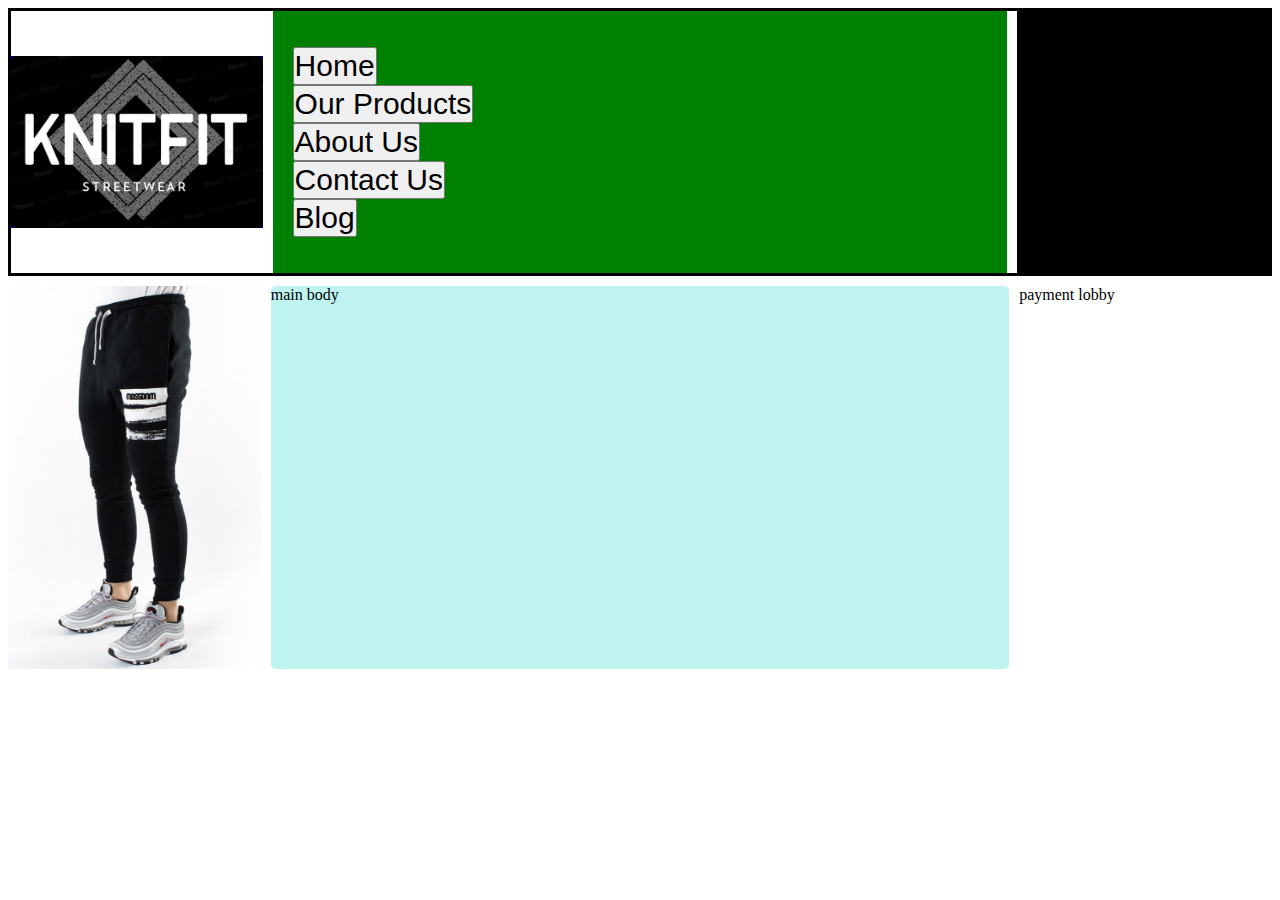
==== flex-training/index2.html @ 900f6fc3 "second home" ====
<!DOCTYPE html>
<html lang="en">
<head>
    <meta charset="UTF-8">
    <meta http-equiv="X-UA-Compatible" content="IE=edge">
    <meta name="viewport" content="width= device-width>, initial-scale=1.0">
    <title>Home2</title>
    <link rel="stylesheet" href="style2.css">
</head>
<body>
    <nav class="navigation">
        <div class="logo">
            <img src="assets/LOGO2.png">
        </div>
        <div class="nav-links">
            <div>                
                <ul class="link1_lists">
                    <li><button type="button">Home</button></li>
                    <li><button type="button">Our Products</button></li>
                    <li><button type="button">About Us</button></li>
                    <li><button type="button">Contact Us</button></li>
                    <li><button type="button">Blog</button></li>
                </ul>
            </div>
        </div>
        <div class="login">
            Login links
        </div>
    </nav>
    <div class="main_body">
        <div class="banner">
            <img src="assets/sweatpant.jpg">
        </div>
        <div class="content-body">
            main body
        </div>
        <div class="payment_lobby">
            payment lobby
        </div>

    </div>
</body>
</html>
---- flex-training/style2.css ----
* {
    padding: 0;
    box-sizing: border-box;
}
.navigation {
    border-style: solid;
    height: auto;
    display: flex;
    flex-direction: row;
    flex-grow: 1;
    flex-shrink: 1;
    /* justify-content: space-between; */
    align-items: center;
    margin-bottom: 10px;
    display: grid;
    grid-template-columns: 20% auto 20%;
    gap: 10px;
}
.logo {
    background-color: blue;
    height: auto;
    display: flex;
    flex-direction: row;
    flex-grow: 1;
    flex-shrink: 1;
}

.nav-links {
    background-color: green;
    height: 100%;
    display: flex;
    flex-direction: row;
    padding: 20px;
    
    
}

.login {
    background-color: black;
    height: 100%;
}


.logo img{
    max-width: 100%;
    height: 100%;
    border-radius: 4px;
}

.main_body {
    height: auto;
    display: grid;
    grid-template-columns: 20% auto 20%;
    gap: 10px;
}

.banner {
    background-color: none;

}

.content-body {
    background-color: rgb(190, 243, 240);
    border-radius: 5px;
}

.payment_lobby {
    background-color: none;
}
.banner img{
    max-width: 100%;
    height: 100%;

}
button {
    /* border-radius: 30%; */
    font-size: 30px;
}
 li {
     list-style: none;
 }
 .link1_lists
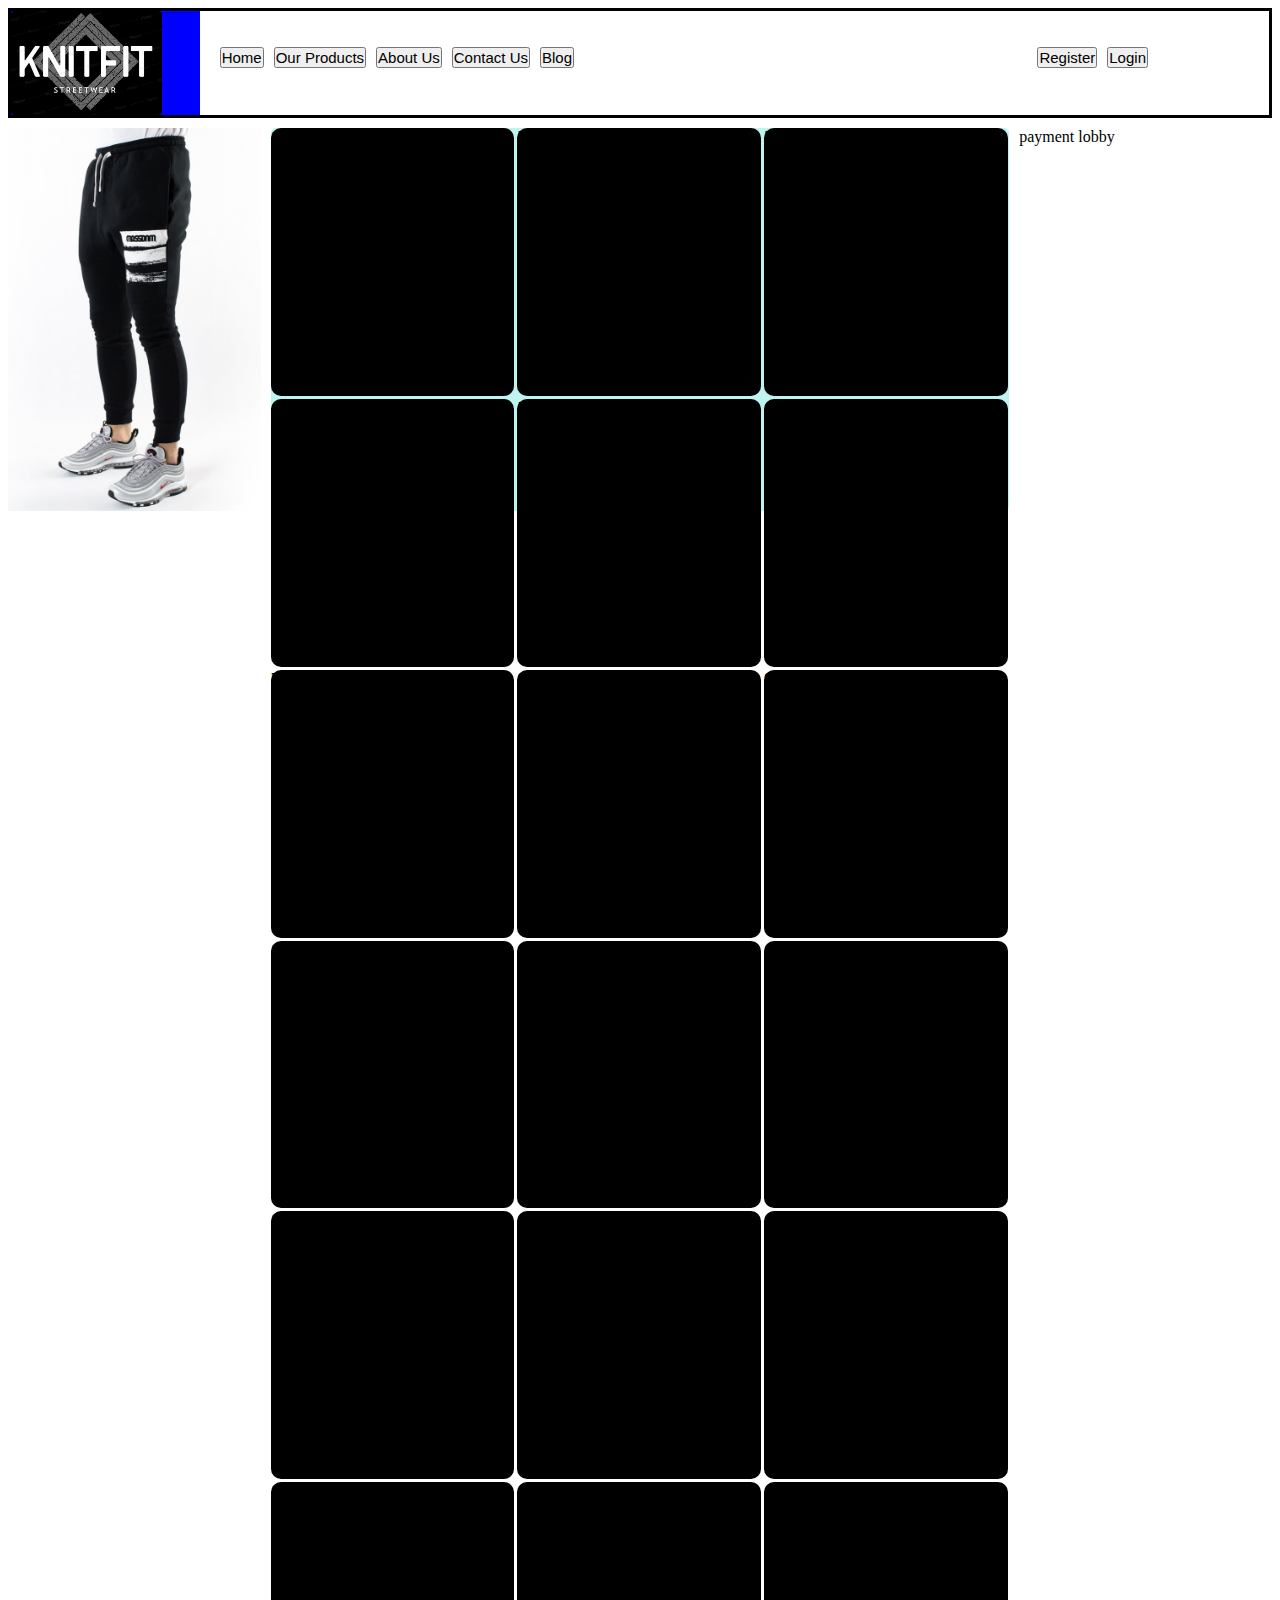
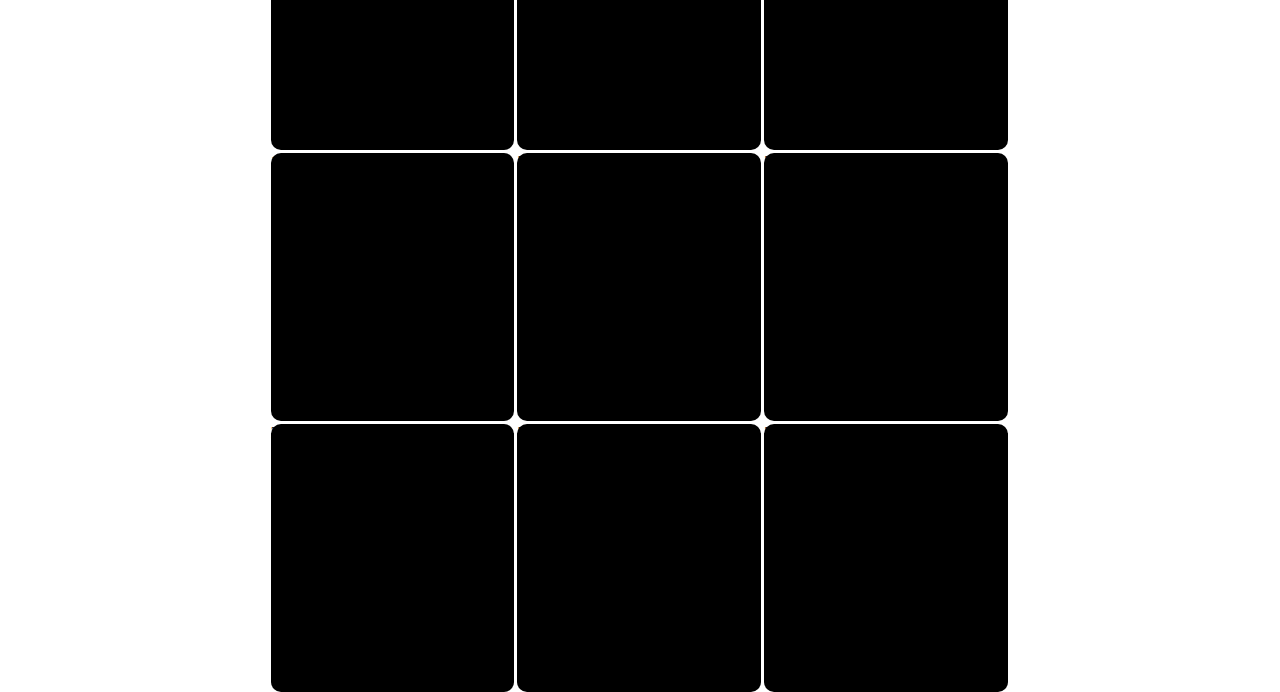
==== commit 21ba3d7b: "added blocks to the main content area" ====
--- a/flex-training/index2.html
+++ b/flex-training/index2.html
@@ -24,7 +24,10 @@
             </div>
         </div>
         <div class="login">
-            Login links
+            <div>                
+                <ul class="link2_lists">
+                    <li><button type="button">Register</button></li>
+                    <li><button type="button">Login</button></li>
         </div>
     </nav>
     <div class="main_body">
@@ -32,12 +35,37 @@
             <img src="assets/sweatpant.jpg">
         </div>
         <div class="content-body">
-            main body
+            <div>1</div>
+            <div>2</div>
+            <div>3</div>
+            <div>4</div>
+            <div>5</div>  
+            <div>6</div>  
+            <div>7</div>  
+            <div>8</div>  
+            <div>9</div>  
+            <div>10</div>  
+            <div>11</div>  
+            <div>12</div>  
+            <div>13</div>  
+            <div>14</div>  
+            <div>15</div>  
+            <div>16</div>  
+            <div>17</div>  
+            <div>18</div>  
+            <div>19</div>  
+            <div>20</div>  
+            <div>21</div>  
+            <div>22</div>  
+            <div>23</div>  
+            <div>24</div>  
+                    
         </div>
         <div class="payment_lobby">
             payment lobby
         </div>
 
     </div>
+
 </body>
 </html>--- a/flex-training/style2.css
+++ b/flex-training/style2.css
@@ -9,41 +9,50 @@
     flex-direction: row;
     flex-grow: 1;
     flex-shrink: 1;
+    flex-wrap: wrap;
+    flex-basis: 0%;
     /* justify-content: space-between; */
-    align-items: center;
+    align-items:flex-start;
     margin-bottom: 10px;
     display: grid;
-    grid-template-columns: 20% auto 20%;
-    gap: 10px;
+    grid-template-columns: 15% auto 20%;
+    /* gap: 10px; */
+    /* position: fixed; */
 }
 .logo {
     background-color: blue;
     height: auto;
     display: flex;
     flex-direction: row;
-    flex-grow: 1;
-    flex-shrink: 1;
+    /* flex-grow: 1;
+    flex-shrink: 1; */
 }
 
 .nav-links {
-    background-color: green;
+    /* background-color: black; */
     height: 100%;
     display: flex;
     flex-direction: row;
     padding: 20px;
-    
+    flex-grow: 1;
+    flex: 1;   
     
 }
 
 .login {
-    background-color: black;
+    /* background-color: black; */
     height: 100%;
+    display: flex;
+    flex-direction: row;
+    padding: 20px;
+    flex-grow: 1;
+    flex: 1; 
 }
 
 
 .logo img{
-    max-width: 100%;
-    height: 100%;
+    max-width: 80%;
+    height: 80%;
     border-radius: 4px;
 }
 
@@ -56,12 +65,23 @@
 
 .banner {
     background-color: none;
+    height: auto;
 
 }
 
 .content-body {
     background-color: rgb(190, 243, 240);
     border-radius: 5px;
+    display: grid;
+    grid-template-columns: 33% 33% 33%;
+    grid-auto-rows: 70%;
+    gap: 3px;
+    /* display: inline-block;
+    flex-direction: row;
+    flex-grow: 1;
+    flex-shrink: 1;
+    height: auto; */
+    
 }
 
 .payment_lobby {
@@ -74,9 +94,34 @@
 }
 button {
     /* border-radius: 30%; */
-    font-size: 30px;
+    font-size: 15px;
+    
 }
  li {
      list-style: none;
+   
  }
- .link1_lists + .link1_lists {
+     display: flex;
+     flex-direction: row;
+     gap: 10px;
+     justify-content: center;
+     flex-grow: 1;
+     flex-shrink: 1;
+
+ }
+
+ .link2_lists {
+    display: flex;
+    flex-direction: row;
+    gap: 10px;
+    justify-content: center;
+    flex-grow: 1;
+    flex-shrink: 1;
+
+}
+
+.content-body div{
+    background-color: black;
+    border-radius: 10px;
+}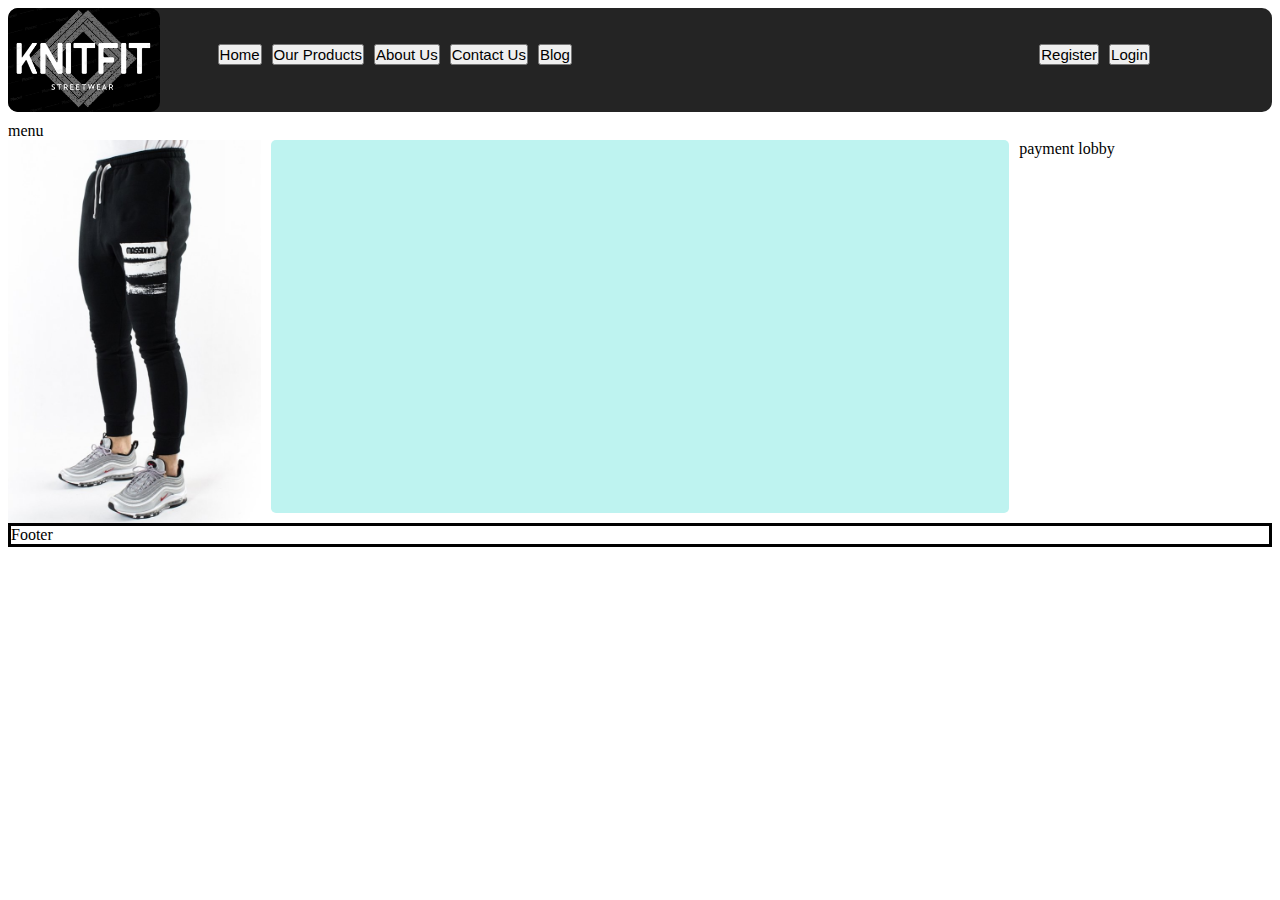
==== commit 4544a69d: "Jumia home page project" ====
--- a/flex-training/index2.html
+++ b/flex-training/index2.html
@@ -30,12 +30,17 @@
                     <li><button type="button">Login</button></li>
         </div>
     </nav>
-    <div class="main_body">
+    <section>
+        <div class="menu">
+            menu
+        </div>
+    </section>
+    <section class="main_body">
         <div class="banner">
             <img src="assets/sweatpant.jpg">
         </div>
         <div class="content-body">
-            <div>1</div>
+            <!-- <div>1</div>
             <div>2</div>
             <div>3</div>
             <div>4</div>
@@ -58,13 +63,15 @@
             <div>21</div>  
             <div>22</div>  
             <div>23</div>  
-            <div>24</div>  
+            <div>24</div>   -->
                     
         </div>
         <div class="payment_lobby">
             payment lobby
         </div>
-
+    </section>
+    <div class="footer">
+        Footer
     </div>
 
 </body>
--- a/flex-training/style2.css
+++ b/flex-training/style2.css
@@ -3,7 +3,7 @@
     box-sizing: border-box;
 }
 .navigation {
-    border-style: solid;
+    /* border-style: solid; */
     height: auto;
     display: flex;
     flex-direction: row;
@@ -18,9 +18,11 @@
     grid-template-columns: 15% auto 20%;
     /* gap: 10px; */
     /* position: fixed; */
+    background-color: rgb(36, 36, 36);
+    border-radius: 10px;
 }
 .logo {
-    background-color: blue;
+    
     height: auto;
     display: flex;
     flex-direction: row;
@@ -53,7 +55,7 @@
 .logo img{
     max-width: 80%;
     height: 80%;
-    border-radius: 4px;
+    border-radius: 10px;
 }
 
 .main_body {
@@ -61,6 +63,7 @@
     display: grid;
     grid-template-columns: 20% auto 20%;
     gap: 10px;
+    
 }
 
 .banner {
@@ -73,14 +76,15 @@
     background-color: rgb(190, 243, 240);
     border-radius: 5px;
     display: grid;
-    grid-template-columns: 33% 33% 33%;
-    grid-auto-rows: 70%;
+    grid-template-columns: 25% 25% 25% 25%;
+    grid-auto-rows: 50%;
     gap: 3px;
     /* display: inline-block;
     flex-direction: row;
     flex-grow: 1;
-    flex-shrink: 1;
-    height: auto; */
+    flex-shrink: 1;*/
+    height: auto; 
+    margin-bottom: 10px;
     
 }
 
@@ -124,4 +128,10 @@
 .content-body div{
     background-color: black;
     border-radius: 10px;
+}
+
+.footer {
+    height: auto;
+    border-style: solid;
+
 }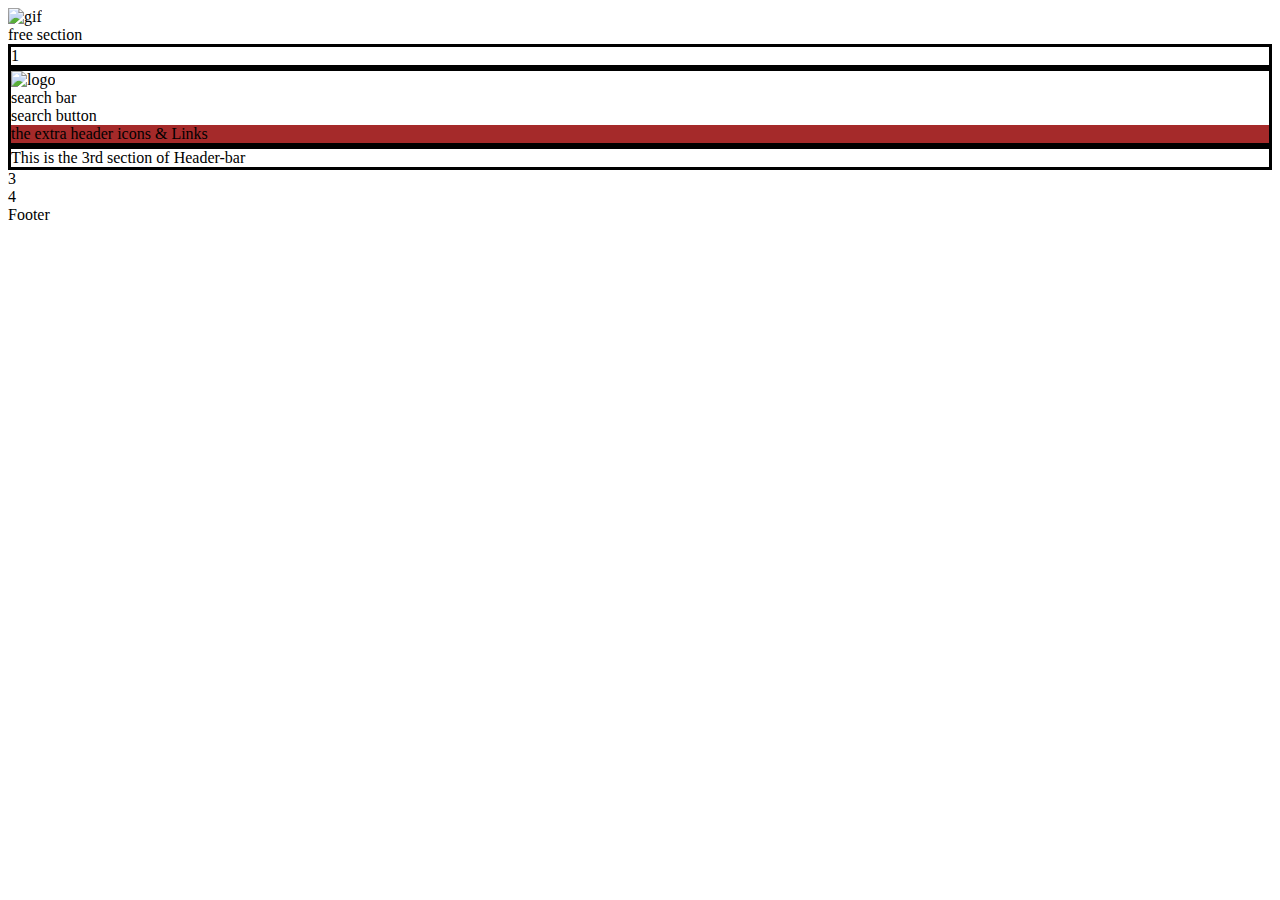
==== commit 64e65003: "changed mind and instead decided to create my own home page design but with inspiration drawn from t" ====
--- a/flex-training/index2.html
+++ b/flex-training/index2.html
@@ -3,76 +3,68 @@
 <head>
     <meta charset="UTF-8">
     <meta http-equiv="X-UA-Compatible" content="IE=edge">
-    <meta name="viewport" content="width= device-width>, initial-scale=1.0">
-    <title>Home2</title>
-    <link rel="stylesheet" href="style2.css">
+    <meta name="viewport" content="width=device-width, initial-scale=1.0">
+    <title>Document</title>
+    <link rel="stylesheet" href="/style2.css">
 </head>
 <body>
-    <nav class="navigation">
-        <div class="logo">
-            <img src="assets/LOGO2.png">
-        </div>
-        <div class="nav-links">
-            <div>                
-                <ul class="link1_lists">
-                    <li><button type="button">Home</button></li>
-                    <li><button type="button">Our Products</button></li>
-                    <li><button type="button">About Us</button></li>
-                    <li><button type="button">Contact Us</button></li>
-                    <li><button type="button">Blog</button></li>
-                </ul>
+    <div class="body">
+        <section>
+            <div class="top-gif-bar">
+                <div>
+                    
+                </div>
+                <div>
+                    <img src="/assets/topbar gif asset2.gif" alt="gif">
+                </div>
+                <div>
+                    
+                </div>
+            </div>        
+        </section>
+        <section>
+            <div class="free-section" >
+                free section
             </div>
-        </div>
-        <div class="login">
-            <div>                
-                <ul class="link2_lists">
-                    <li><button type="button">Register</button></li>
-                    <li><button type="button">Login</button></li>
-        </div>
-    </nav>
-    <section>
-        <div class="menu">
-            menu
-        </div>
-    </section>
-    <section class="main_body">
-        <div class="banner">
-            <img src="assets/sweatpant.jpg">
-        </div>
-        <div class="content-body">
-            <!-- <div>1</div>
-            <div>2</div>
-            <div>3</div>
-            <div>4</div>
-            <div>5</div>  
-            <div>6</div>  
-            <div>7</div>  
-            <div>8</div>  
-            <div>9</div>  
-            <div>10</div>  
-            <div>11</div>  
-            <div>12</div>  
-            <div>13</div>  
-            <div>14</div>  
-            <div>15</div>  
-            <div>16</div>  
-            <div>17</div>  
-            <div>18</div>  
-            <div>19</div>  
-            <div>20</div>  
-            <div>21</div>  
-            <div>22</div>  
-            <div>23</div>  
-            <div>24</div>   -->
-                    
-        </div>
-        <div class="payment_lobby">
-            payment lobby
-        </div>
-    </section>
-    <div class="footer">
-        Footer
+        </section>
+        <section>
+            <div class="header-bar">
+                <div style="border-style: solid;">
+                    1
+                </div >
+                <div class="header-bar-div2" style="border-style: solid;">
+                    <div>
+                        <div class="logo">
+                            <img src="/assets/LOGO2.png" alt="logo">
+                        </div>
+                    </div>
+                    <div class="header-bar-search">
+                        <div class="search-bar">
+                            search bar
+                        </div>
+                        <div>
+                            search button
+                        </div>
+                    </div>
+                    <div style="background-color: brown;">
+                        the extra header icons & Links
+                    </div>
+               
+                </div>
+                <div style="border-style: solid;">
+                    This is the 3rd section of Header-bar
+                </div>
+            </div>
+        </section>
+        <section>
+            3
+        </section>
+        <section>
+            4
+        </section>
+        <section>
+            Footer
+        </section>
     </div>
-
 </body>
 </html>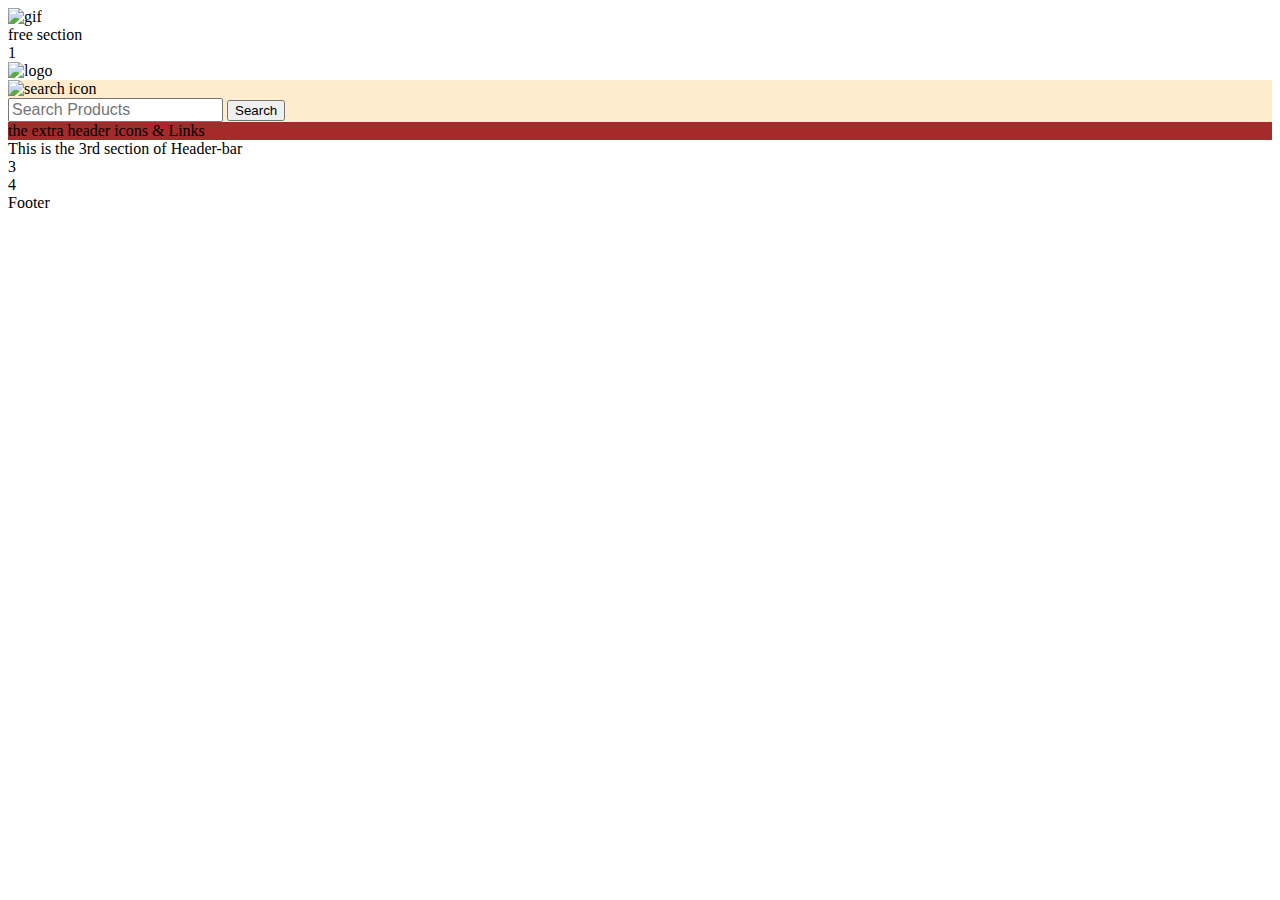
==== commit 9b329441: "added the search bar" ====
--- a/flex-training/index2.html
+++ b/flex-training/index2.html
@@ -29,29 +29,35 @@
         </section>
         <section>
             <div class="header-bar">
-                <div style="border-style: solid;">
+                <div><!--borderx-->
                     1
                 </div >
-                <div class="header-bar-div2" style="border-style: solid;">
+                <div class="header-bar-div2"> <!--borderx-->
                     <div>
                         <div class="logo">
                             <img src="/assets/LOGO2.png" alt="logo">
                         </div>
                     </div>
                     <div class="header-bar-search">
-                        <div class="search-bar">
-                            search bar
+                        <div class="search-bar" style="background-color:blanchedalmond;">
+                            <div class="search-icon">
+                                <img src="/assets/magnifier.svg" alt="search icon">
+                            </div>
+                            <div class="input-box">
+                                <input type="search" id="a" placeholder="Search Products" aria-label="Search" style="font-size: 16px;" class="aa">
+                                <button type="button">Search</button >
+                            </div>
                         </div>
-                        <div>
-                            search button
-                        </div>
+                        <!-- <div class="search-button">
+                            <button type="button">Search</button>
+                        </div> -->
                     </div>
                     <div style="background-color: brown;">
                         the extra header icons & Links
                     </div>
                
                 </div>
-                <div style="border-style: solid;">
+                <div> <!--borderx-->
                     This is the 3rd section of Header-bar
                 </div>
             </div>
